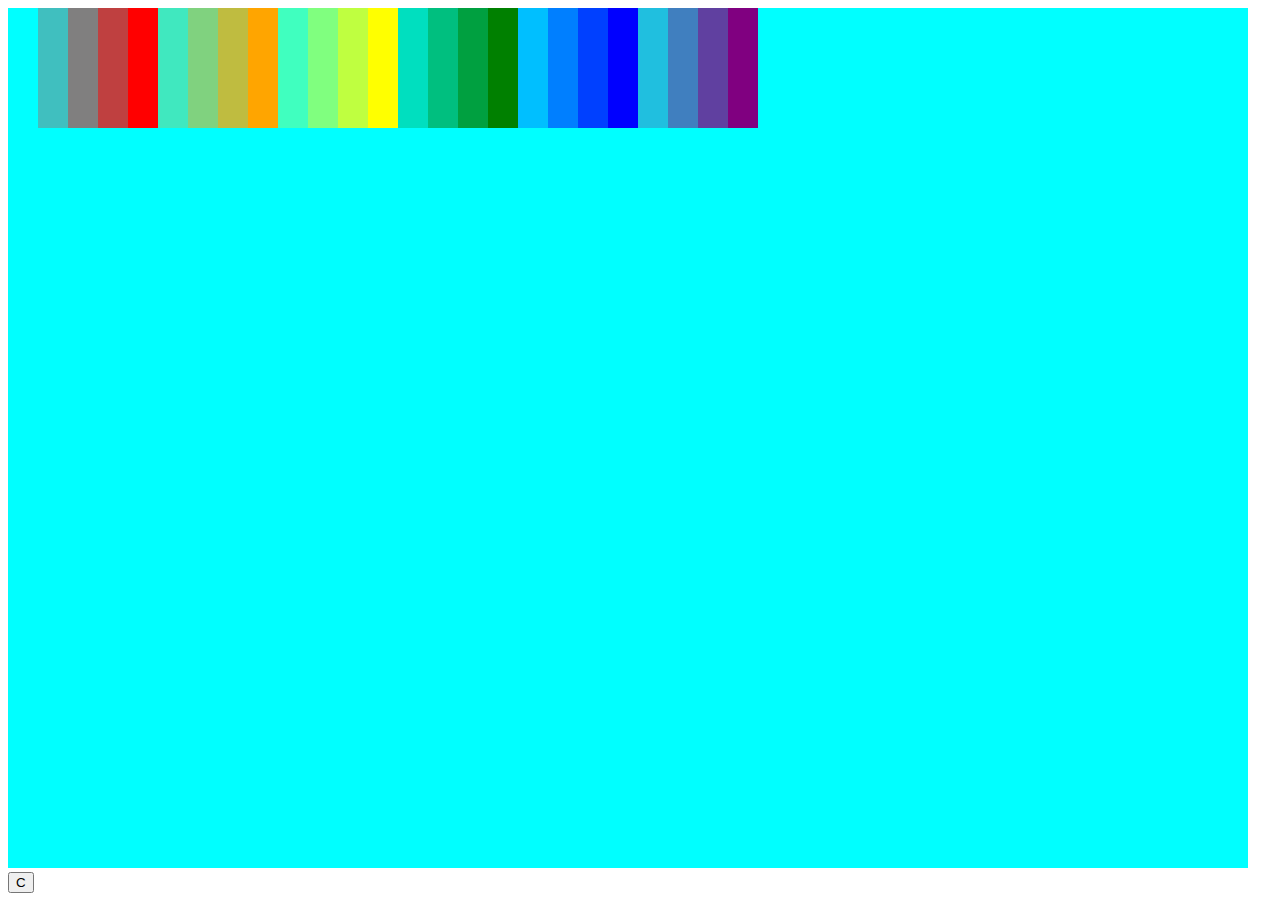
==== Task8/index.html @ 423146cf "initial" ====
<!DOCTYPE html>
<html lang="ru">
<head>
    <meta charset="UTF-8">
    <title>Task8</title>
    <script>
        var canvas;
        var drawer;
        var colors;
        function Colors(){
            canvas = document.getElementById("Canvas");
            drawer = canvas.getContext("2d");
            colors = ['red', 'orange', 'yellow', 'green', 'blue', 'purple'];

            canvas.width = window.innerWidth - 40;
            canvas.height = window.innerHeight - 40;

            for(var col = 0, step = 0; col < colors.length; col++, step+=4){
                for(var i = 1; i <= 4; i++){
                    drawer.globalAlpha = i/4    ;
                    drawer.fillStyle = colors[col];
                    drawer.fillRect((step + i) * 30, 0, 30, 30*4);
                }
            }
        }
        function Circles(){
            drawer.clearRect(0, 0, canvas.width, canvas.height);
            var lastX = 0;
            var lastY = 0;
            drawer.lineWidth = 5;
            for(var i = 0; i < 30; i++){
                var width = Math.random() * 40 + 20;
                
                drawer.fillStyle = 'red';
                drawer.moveTo(lastX + width*2, width);
                drawer.arc(lastX + width, width, width, 0, Math.PI*2, false);
                drawer.stroke();
                lastX = lastX + width*2;
                lastY = lastY + width * 2;
            }
        }
    </script>
</head>
<body onload="Colors()">
    <canvas id="Canvas" style="background: aqua;"></canvas>
    <button onclick="Circles()">C</button>
</body>
</html>
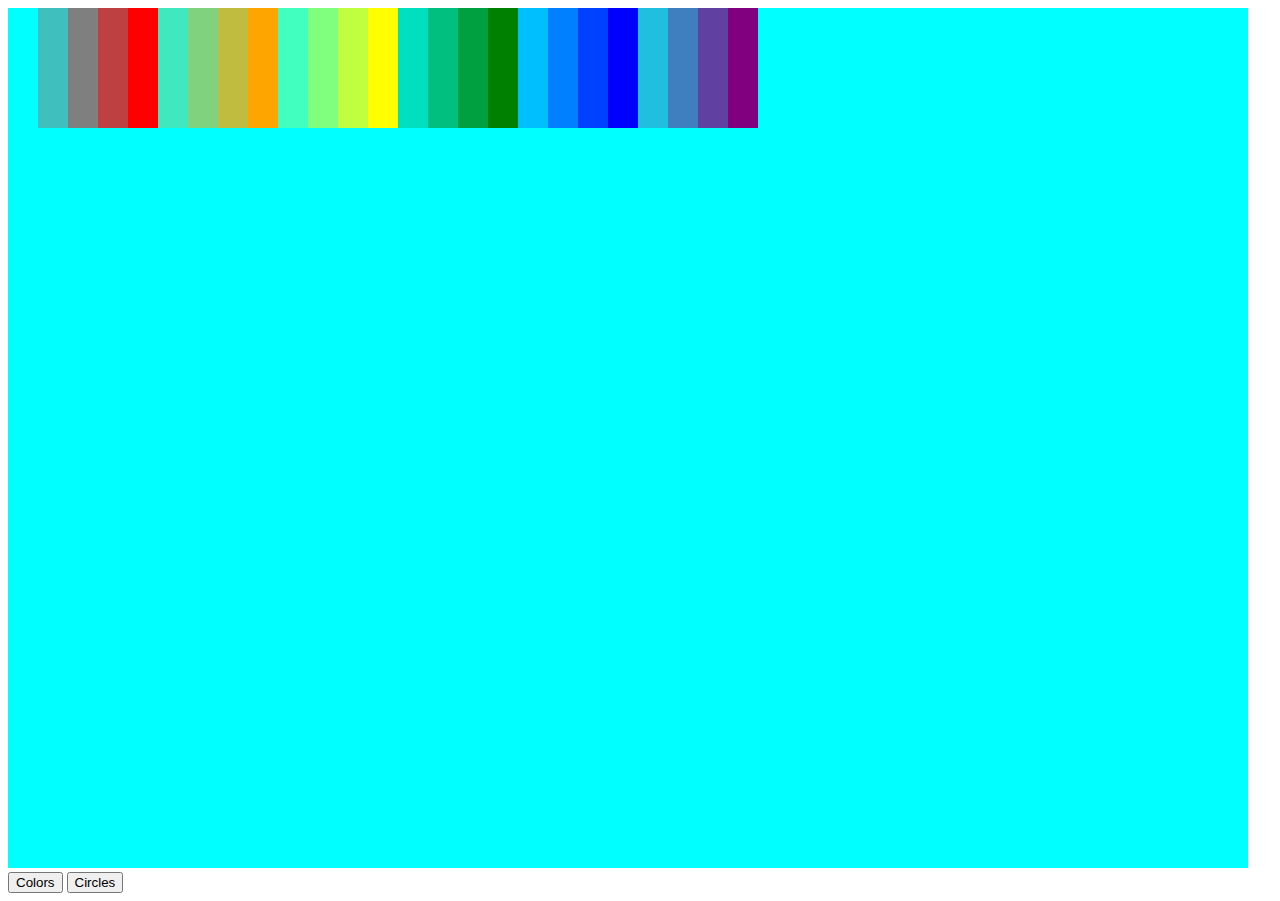
==== commit 7f0e4b78: "rearranged task 9" ====
--- a/Task8/index.html
+++ b/Task8/index.html
@@ -25,24 +25,40 @@
         }
         function Circles(){
             drawer.clearRect(0, 0, canvas.width, canvas.height);
-            var lastX = 0;
-            var lastY = 0;
             drawer.lineWidth = 5;
+
+
             for(var i = 0; i < 30; i++){
-                var width = Math.random() * 40 + 20;
-                
-                drawer.fillStyle = 'red';
-                drawer.moveTo(lastX + width*2, width);
-                drawer.arc(lastX + width, width, width, 0, Math.PI*2, false);
-                drawer.stroke();
-                lastX = lastX + width*2;
-                lastY = lastY + width * 2;
+                var radius = Math.random() * 40 + 20;
+                var x = Math.random() * canvas.width;
+
+                if(x + radius > canvas.width){
+                    x -= radius;
+                }else if(x - radius < 0){
+                    x += radius;
+                }
+
+                var y = Math.random() * canvas.height;
+                if(y + radius > canvas.height){
+                    y -= radius;
+                }else if(y - radius < 0){
+                    y += radius;
+                }
+
+                var color = 'rgb(' + Math.random() * 255 + ', ' + Math.random() * 255 + ', ' + Math.random() * 255 + ')';
+                drawer.fillStyle = color;
+
+
+                drawer.beginPath();
+                drawer.arc(x, y, radius, 0, 2 * Math.PI, false);
+                drawer.fill();
             }
         }
     </script>
 </head>
 <body onload="Colors()">
-    <canvas id="Canvas" style="background: aqua;"></canvas>
-    <button onclick="Circles()">C</button>
+    <canvas id="Canvas" style="background: aqua;"></canvas><br>
+    <button onclick="Colors()">Colors</button>
+    <button onclick="Circles()">Circles</button>
 </body>
 </html>